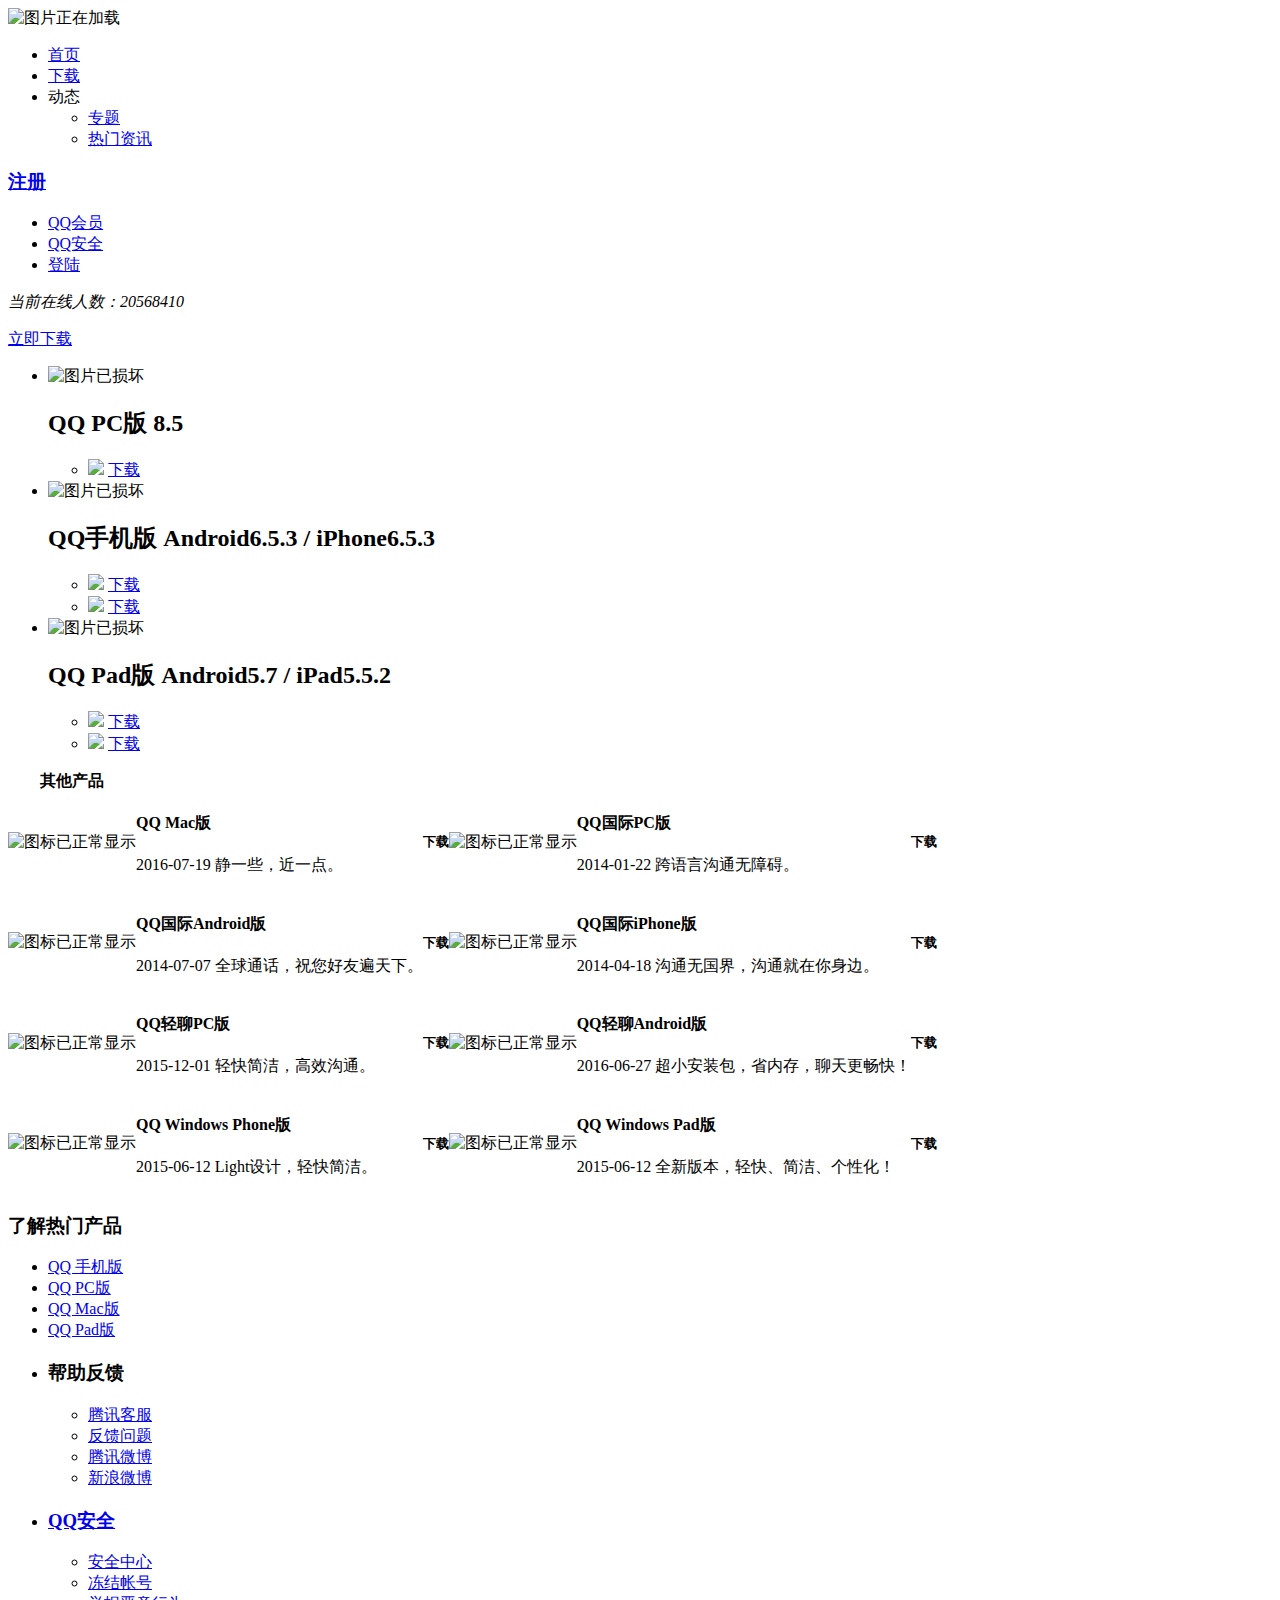
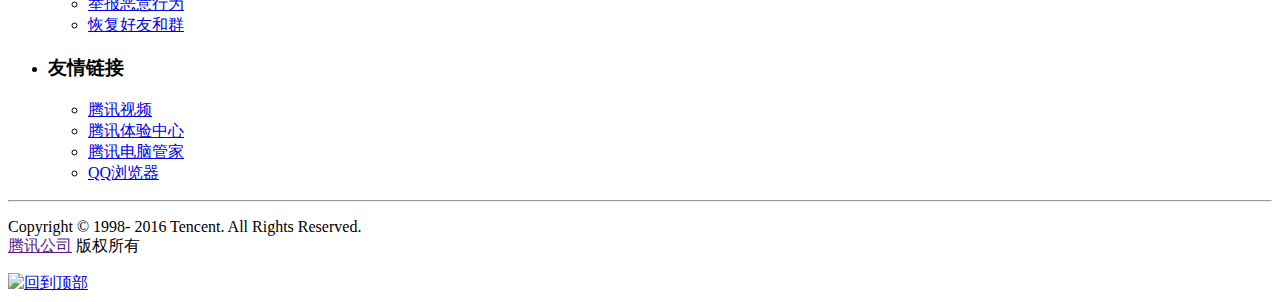
==== download.html @ 003a217e "Add files via upload" ====
<!DOCTYPE html>
<html>
	<head>
		<meta charset="UTF-8">
		<title>I'm QQ_下载</title>
		<link rel="stylesheet" type="text/css" href="css/common.css">
		<link rel="stylesheet" type="text/css" href="css/reset.css">
		<link rel="stylesheet" type="text/css" href="css/download.css">
		<link rel="shortcut icon" href="images/logo (1).png" type="image/x-icon"/>
	</head>
	<body>
		<div class="w100 header header_bg pr">
			<div class="color_w w1000 mar_auto" id="header_nav">
				<img src="images/logo.png" alt="图片正在加载" title="腾讯QQ" class="fl"/>
				<ul class="nav_left fl ws_np">
					<li><a href="index.html">首页</a></li>
					<li><a href="#">下载</a></li>
					<li>
						动态
						<ul class="message">
							<li><a href="special.html" target="_blank">专题</a></li>
							<li class="color_w"><a href="information.html" target="_blank">热门资讯</a></li>
						</ul>
					</li>
				</ul>
				<div class="nav_right fr ws_np">
					<h3 class="fl tc"><a href="register.html" target="_blank">注册</a></h3>
					<ul class="fr">
						<li><a href="http://vip.qq.com/" target="_blank">QQ会员</a></li>
						<li><a href="#bottom">QQ安全</a></li>
						<li><a href="register.html" target="_blank">登陆</a></li>
					</ul>
					<em class="fr">当前在线人数：20568410</em>
				</div>
				<div class="pa">
				<p class="tc color_b pa"><a href="http://im.qq.com/mobileqq/" target="_blank">立即下载</a>
	        	</p>
				</div>
			</div>
		</div>
              <!--
              	作者：876070495@qq.com
              	时间：2016-08-23
              	描述：导航
              --> 
        <div class="introduce">
        	<ul class="ws_np">
        		<li class="pctab">
        			<img src="images/pctab.png" alt="图片已损坏" />
        			<h2 class="tc color_b">QQ PC版 <span>8.5</span></h2>
        			<ul class="tc color_w">
        				<li><img src="images/btn_icon_pc.png"/> <a href="http://im.qq.com/download/">下载</a></li>
        			</ul>
        		</li>
        		<li class="mbtab">
        			<img src="images/mbtab.png" alt="图片已损坏" />
        			<h2 class="tc color_b">QQ手机版 <span>Android6.5.3 / iPhone6.5.3</span></h2>
        			<ul class="tc color_w">
        				<li><img src="images/btn_icon_and.png"/> <a href="#">下载</a>
        				</li>
        				<li><img src="images/btn_icon_ios.png"/> <a href="#">下载</a></li>
        			</ul>
        		</li>
        		<li class="padtab">
        			<img src="images/padtab51.png" alt="图片已损坏" />
        			<h2 class="tc color_b">QQ Pad版 <span>Android5.7 / iPad5.5.2</span></h2>
        			<ul class="tc color_w">
        				<li><img src="images/btn_icon_and.png"/> <a href="#">下载</a></li>
        				<li><img src="images/btn_icon_ios.png"/> <a href="#">下载</a></li>
        			</ul>
        		</li>
        	</ul>
        </div>
                 <!--
                 	作者：876070495@qq.com
                 	时间：2016-08-25
                 	描述：下载界面的无序列表
                 -->
        	<table class="another w1000" cellspacing="0" cellpadding="0">
        		<tr colspan="6">
        			<th class="color_b">其他产品</th>
        		</tr>
        		<tr>
        			<td>
        				<img src="images/mac_icon.png" alt="图标已正常显示"/>
        			</td>
        			<td>
        				<h4 class="color_b dis_i">QQ Mac版 </h4> 
        				<p>2016-07-19 <span>静一些，近一点。</span></p>
        			</td>
        			<td>
        				<h5 class="color_w tc">下载</h5>
        			</td>
        			<td>
        				<img src="images/logo (1).png" alt="图标已正常显示"/>
        			</td>
        			<td>
        				<h4 class="color_b dis_i">QQ国际PC版 </h4> 
        				<p>2014-01-22 <span>跨语言沟通无障碍。</span></p>
        			</td>
        			<td>
        				<h5 class="color_w tc">下载</h5>
        			</td>
        		</tr>
        		<tr>
        			<td>
        				<img src="images/and_icon.png" alt="图标已正常显示"/>
        			</td>
        			<td>
        				<h4 class="color_b dis_i">QQ国际Android版 </h4> 
        				<p>2014-07-07 <span>全球通话，祝您好友遍天下。</span></p>
        			</td>
        			<td>
        				<h5 class="color_w tc">下载</h5>
        			</td>
        			<td>
        				<img src="images/mac_icon.png" alt="图标已正常显示"/>
        			</td>
        			<td>
        				<h4 class="color_b dis_i">QQ国际iPhone版 </h4> 
        				<p>2014-04-18 <span>沟通无国界，沟通就在你身边。</span></p>
        			</td>
        			<td>
        				<h5 class="color_w tc">下载</h5>
        			</td>
        		</tr>
        		<tr>
        			<td>
        				<img src="images/logo (1).png" alt="图标已正常显示"/>
        			</td>
        			<td>
        				<h4 class="color_b dis_i">QQ轻聊PC版 </h4> 
        				<p>2015-12-01 <span>轻快简洁，高效沟通。</span></p>
        			</td>
        			<td>
        				<h5 class="color_w tc">下载</h5>
        			</td>
        			<td>
        				<img src="images/logo (1).png" alt="图标已正常显示"/>
        			</td>
        			<td>
        				<h4 class="color_b dis_i">QQ轻聊Android版 </h4> 
        				<p>2016-06-27 <span>超小安装包，省内存，聊天更畅快！</span></p>
        			</td>
        			<td>
        				<h5 class="color_w tc">下载</h5>
        			</td>
        		</tr>
        		<tr>
        			<td>
        				<img src="images/wp_icon.png" alt="图标已正常显示"/>
        			</td>
        			<td>
        				<h4 class="color_b dis_i">QQ Windows Phone版 </h4> 
        				<p>2015-06-12 <span>Light设计，轻快简洁。</span></p>
        			</td>
        			<td>
        				<h5 class="color_w tc">下载</h5>
        			</td>
        			<td>
        				<img src="images/wp_icon.png" alt="图标已正常显示"/>
        			</td>
        			<td>
        				<h4 class="color_b dis_i">QQ Windows Pad版 </h4> 
        				<p>2015-06-12 <span>全新版本，轻快、简洁、个性化！</span></p>
        			</td>
        			<td>
        				<h5 class="color_w tc">下载</h5>
        			</td>
        		</tr>
        	</table>
                    <!--
                    	作者：876070495@qq.com
                    	时间：2016-08-25
                    	描述：下载界面的表格
                    -->
        <div class="w100 footer">   
	        <div class=" footer_top mar_auto clearFloat">
	        	<div class="fl plats ws_np">
	        		<h3>了解热门产品</h3>
	        		<ul>
	        			<li class="plmb">
	        				<a href="http://im.qq.com/mobileqq/" target="_blank" >QQ 手机版</a>
	        			</li>
	        			<li class="plpc">
	        				<a href="http://im.qq.com/pcqq/" target="_blank" >QQ PC版</a>
	        			</li>
	        			<li class="plmac">
	        				<a href="http://im.qq.com/macqq/" target="_blank" >QQ Mac版</a>
	        			</li>
	        			<li class="plpad">
	        				<a href="http://im.qq.com/padqq/" target="_blank" >QQ Pad版</a>
	        			</li>
	        		</ul>
	        	</div>
                      <!--
                      	作者：876070495@qq.com
                      	时间：2016-08-25
                      	描述：背景定位
                      -->
	        	<div class="friendlink fr ws_np">
	        		<ul>
	        			<li>
	        				<h3>帮助反馈</h3>
	        				<ul class="footer_list">
	        					<li><a href="http://kf.qq.com/product/QQ.html" target="_blank">腾讯客服</a></li>
								<li><a href="http://support.qq.com/discuss/44_1.shtml" target="_blank">反馈问题</a></li>
								<li><a href="http://e.t.qq.com/QQ" target="_blank">腾讯微博</a></li>
								<li><a href="http://weibo.com/u/2508053484" target="_blank">新浪微博</a></li>
	        				</ul>
	        			</li>
	        			<li>
	        				<h3><a href="http://aq.qq.com/" name="bottom">QQ安全</a></h3>
	        				<ul class="footer_list">
	        					<li><a href="http://aq.qq.com/" target="_blank">安全中心</a></li>
								<li><a href="http://110.qq.com/" target="_blank">冻结帐号</a></li>
								<li><a href="http://aq.qq.com/v2/safe_school/report_index.shtml" target="_blank">举报恶意行为</a></li>
								<li><a href="http://huifu.qq.com/" target="_blank">恢复好友和群</a></li>
	        				</ul>
	        			</li>
	        			<li>
	        				<h3>友情链接</h3>
	        				<ul class="footer_list">
	        					<li><a href="http://v.qq.com/" target="_blank">腾讯视频</a></li>
	        					<li><a href="http://exp.qq.com/" target="_blank">腾讯体验中心</a></li>
	        					<li><a href="http://guanjia.qq.com/" target="_blank">腾讯电脑管家</a></li>
	        					<li><a href="http://browser.qq.com/" target="_blank">QQ浏览器</a></li>
	        				</ul>
	        			</li>
	        		</ul>
	        	</div>
	        </div>
	              <!--
	              	作者：876070495@qq.com
	              	时间：2016-08-24
	              	描述：底部友情链接
	              -->
	        <div class="w100 copyright">
	        	<hr />
	        	<div id="copyright_text" class="pr mar_auto">
		        	<p class="tc">Copyright © 1998- 2016 Tencent. All Rights Reserved.<br/> <a href="" target="_blank">腾讯公司</a> 版权所有
		        	</p>
		        	<div class="pa" id="gotop">
		        		<a href="#top"><img src="images/gotop_button.png" alt="回到顶部" title="点击回到顶部"/></a>
		        	</div>
                          <!--
                          	作者：876070495@qq.com
                          	时间：2016-08-26
                          	描述：回到顶部按钮
                          -->
		        </div>
	        </div>
	              <!--
	              	作者：876070495@qq.com
	              	时间：2016-08-23
	              	描述：版权信息
	              -->
	    </div>
	</body>
</html>
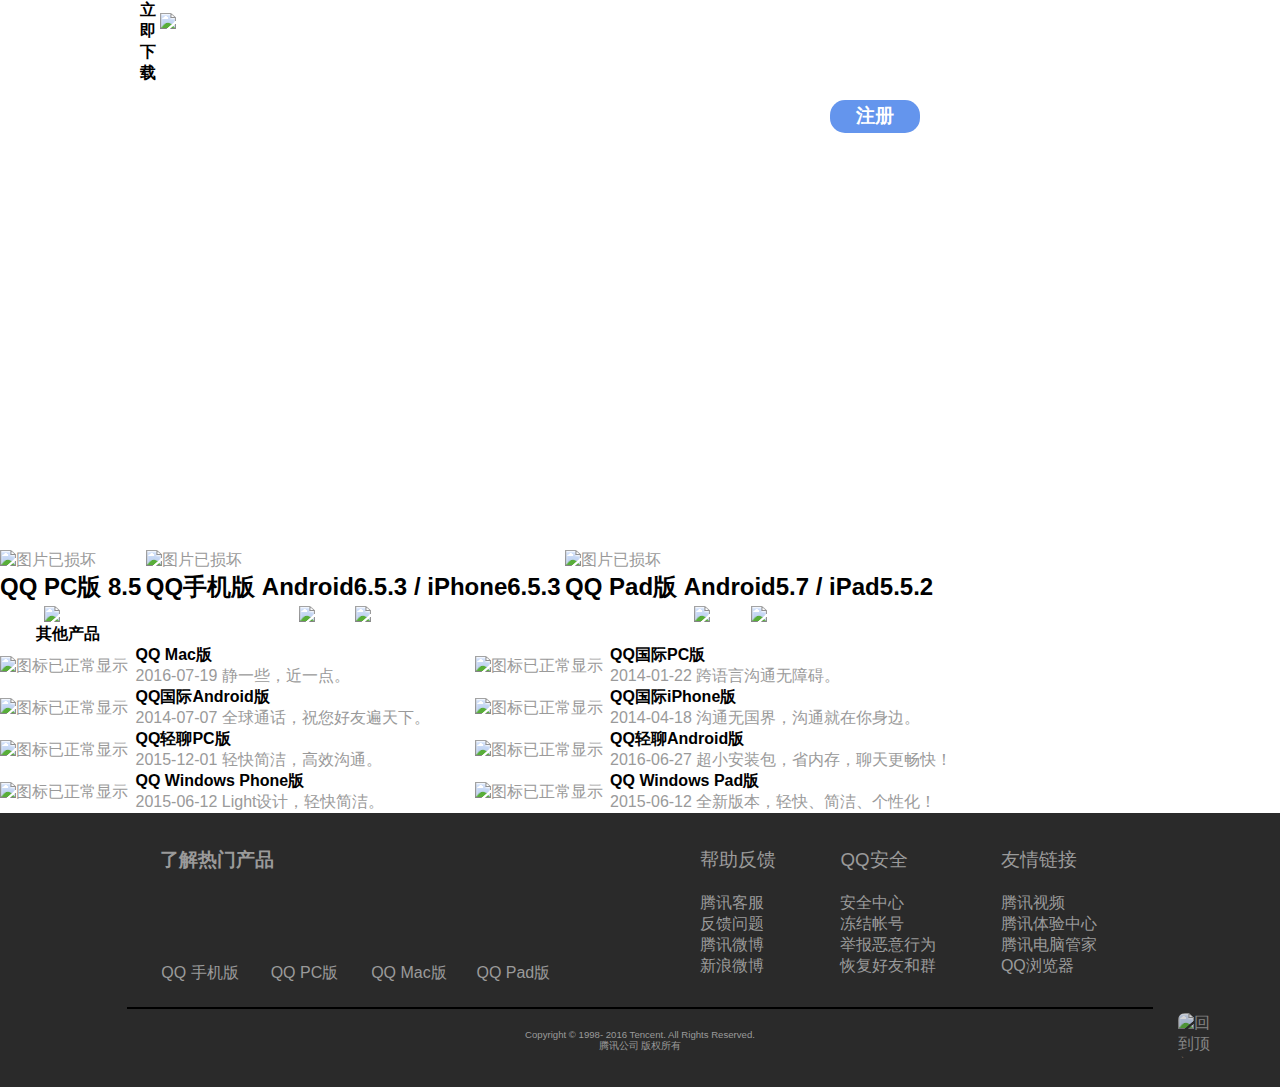
==== commit a5c851d0: "Add files via upload" ====
--- a/download.html
+++ b/download.html
@@ -1,11 +1,12 @@
 <!DOCTYPE html>
 <html>
 	<head>
-		<meta charset="UTF-8">
+		<meta charset="UTF-8"/>
+		<meta name="viewport" content="width=device-width, initial-scale=1.0, minimum-scale=1.0, maximum-scale=1.0, user-scalable=no" />
 		<title>I'm QQ_下载</title>
-		<link rel="stylesheet" type="text/css" href="css/common.css">
-		<link rel="stylesheet" type="text/css" href="css/reset.css">
-		<link rel="stylesheet" type="text/css" href="css/download.css">
+		<link rel="stylesheet" type="text/css" href="css/common.css"/>
+		<link rel="stylesheet" type="text/css" href="css/reset.css"/>
+		<link rel="stylesheet" type="text/css" href="css/download.css"/>
 		<link rel="shortcut icon" href="images/logo (1).png" type="image/x-icon"/>
 	</head>
 	<body>
--- a/css/common.css
+++ b/css/common.css
@@ -0,0 +1,145 @@
+.header{
+	height:550px;
+}
+#header_nav{
+	height: 80px;
+	z-index: 999;
+	font-weight: bold;
+}
+#header_nav img{
+	padding: 13px 20px;
+}
+.nav_left{
+	font-size: 123%;
+	width:45%;
+}
+.nav_left li{
+	padding:24px 30px;
+}
+.nav_left li ul{
+	display: none;
+}
+.nav_left li:hover{
+	background: cornflowerblue;
+	cursor:pointer;
+}
+.nav_left li:hover ul{
+	display:block;
+	position: absolute;
+	left:516px;
+	font-weight: normal;
+}
+.nav_left li ul:hover li{
+	background: none;
+}
+.message li:hover{
+	color:rgb(18,183,245);
+}
+.nav_right{
+	width: 31%;
+	margin-left: 10%;
+	font-weight: normal;
+}
+.nav_right h3{
+	width: 90px;
+	height: 30px;
+	padding-top: 3px;
+	margin-top:25px;
+	background:cornflowerblue ;
+	border-radius: 15px;
+}
+.nav_right ul li{
+	padding:15px 0px  15px 10px;
+}
+.footer{
+	height: 100%;
+	background: #2a2a2a;
+}
+.footer_top{
+	width: 960px;
+    height: 160px;
+    padding-top: 34px;
+}
+.plats{
+	width: 50%;
+}
+.plats ul li{
+	width: 80px;
+	padding: 60px 20px 0 0;
+	text-align: center;
+	margin-top: 30px;
+}
+.plats ul li:hover{
+	cursor: pointer;
+}
+.plats ul a:hover{
+	color: #12b7f5;
+}
+.plmb{
+	background: url(../images/plats1.png) no-repeat 0 0;
+}
+.plmb:hover{
+	background: url(../images/plats1.png) no-repeat 0 -93px;
+}
+.plpc{
+	background: url(../images/plats1.png) no-repeat -105px 0;
+}
+.plpc:hover{
+	background: url(../images/plats1.png) no-repeat -105px -93px;
+}
+.plmac{
+	background: url(../images/plats1.png) no-repeat -210px 0;
+}
+.plmac:hover{
+	background: url(../images/plats1.png) no-repeat -210px -93px;
+}
+.plpad{
+	background: url(../images/plats1.png) no-repeat -326px 0;
+}
+.plpad:hover{
+	background: url(../images/plats1.png) no-repeat -326px -93px;
+}
+.friendlink{
+	width: 50%;
+}
+.friendlink h3{
+	margin-bottom: 20px;
+	font-weight: lighter;
+}
+.friendlink li{
+	padding-left: 60px;
+}
+.footer_list li{
+	display: block;
+	padding-left:0;
+}
+.copyright{
+	background: #2a2a2a;
+	height: 80px;
+}
+.copyright hr{
+	border:1px solid #000;
+	width: 80%;
+	margin: 0 auto 20px;
+}
+#copyright_text{
+	width: 1200px;
+}
+.copyright p{
+	font-size:60%;
+}
+.friendlink a:hover,.copyright a:hover{
+	color: #c1cdba;
+}
+#gotop{
+	width: 42px;
+	height: 45px;
+	overflow: hidden;
+	border-radius: 7px;
+	bottom: -5px;
+	right: 20px;
+	opacity: 0.8;
+}
+#gotop:hover{
+	opacity: 0.3;
+}
